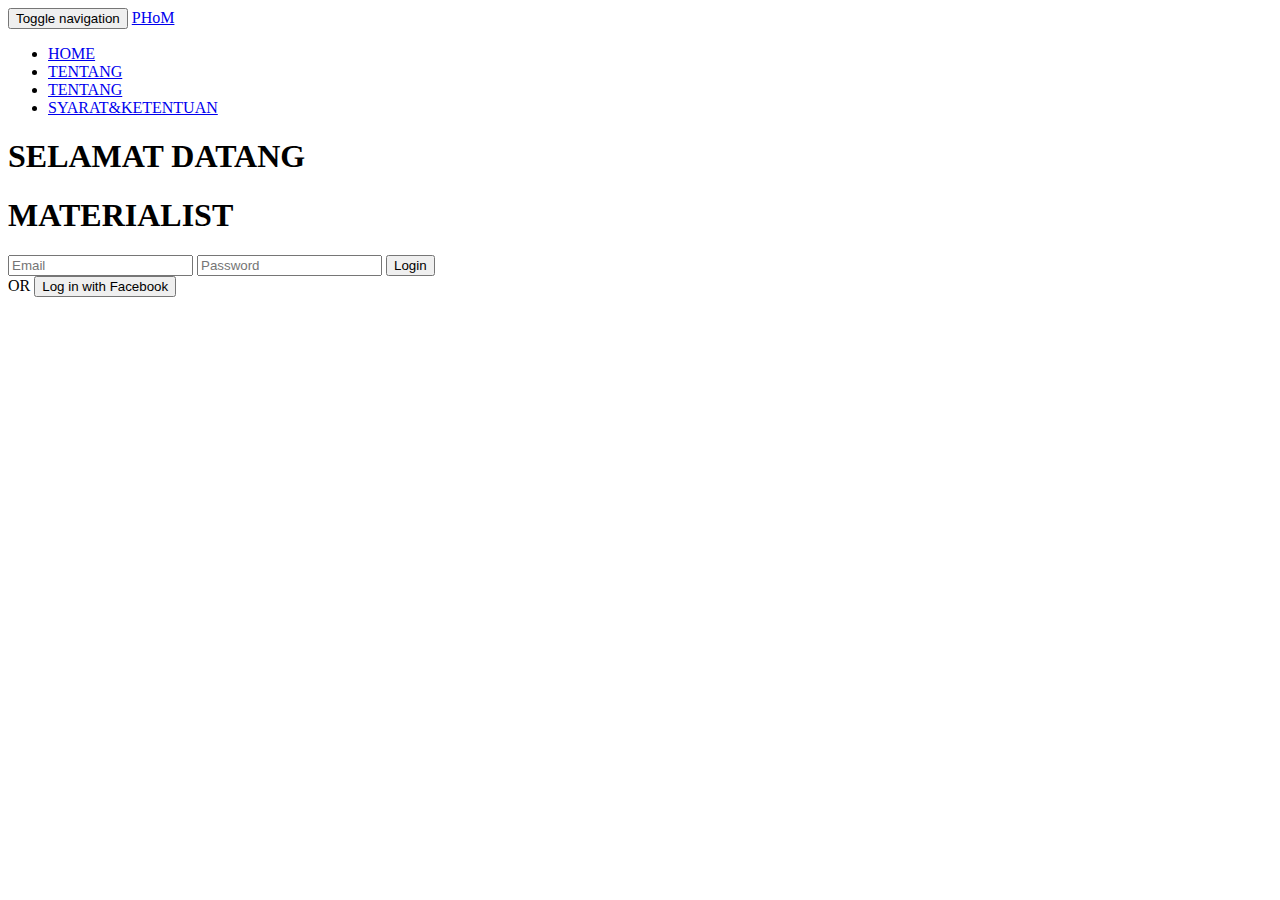
==== index.html @ dee7e01b "penambahan visualisasi gambar dan deskripsi material" ====
<!DOCTYPE html>
<html lang="en">
  <head>
    <meta charset="utf-8">
    <meta http-equiv="X-UA-Compatible" content="IE=edge">
    <meta name="viewport" content="width=device-width, initial-scale=1">
    <meta name="description" content="">
    <meta name="author" content="">

    <title>Public Hall of Material</title>

    <!-- Bootstrap core CSS -->
    <link href="css/bootstrap.min.css" rel="stylesheet">

    <!-- Custom styles for this template -->
    <link href="css/starter-template.css" rel="stylesheet">
    <link href="css/login-form.css" rel="stylesheet">
    <link href="css/image-description.css" rel="stylesheet">

    <!-- Just for debugging purposes. Don't actually copy these 2 lines! -->
    <!--[if lt IE 9]><script src="../../assets/js/ie8-responsive-file-warning.js"></script><![endif]-->
    <script src="js/ie-emulation-modes-warning.js"></script>

    <!-- HTML5 shim and Respond.js for IE8 support of HTML5 elements and media queries -->
    <!--[if lt IE 9]>
      <script src="https://oss.maxcdn.com/html5shiv/3.7.2/html5shiv.min.js"></script>
      <script src="https://oss.maxcdn.com/respond/1.4.2/respond.min.js"></script>
    <![endif]-->
  </head>

  <body>

    <nav class="navbar navbar-inverse navbar-fixed-top" role="navigation">
      <div class="container">
        <div class="navbar-header">
          <button type="button" class="navbar-toggle collapsed" data-toggle="collapse" data-target="#navbar" aria-expanded="false" aria-controls="navbar">
            <span class="sr-only">Toggle navigation</span>
            <span class="icon-bar"></span>
            <span class="icon-bar"></span>
            <span class="icon-bar"></span>
          </button>
          <a class="navbar-brand" href="#">PHoM</a>
        </div>
        <div id="navbar" class="collapse navbar-collapse">
          <ul class="nav navbar-nav">
            <li class="active" onclick="clickHome();"><a href="#">HOME</a></li>
            <li onClick="clickAbout();"><a href="#about">TENTANG</a></li>
            <li onClick="clickContact();"><a href="#contact">TENTANG</a></li>
            <li onClick="clickSNK();"><a href="#acceptance">SYARAT&KETENTUAN</a></li>
          </ul>
        </div><!--/.nav-collapse -->
      </div>
    </nav>

    <div class="container">
      <div class="starter-template" id="editable-starter-template">
        <h1>SELAMAT DATANG</h1>
		<section class="login-form-wrap">
			<h1>MATERIALIST</h1>
			<form class="login-form" action="POST" action="#">
				<label>
					<input type="email" name="email" required placeholder="Email">
				</label>
				<label>
					<input type="password" name="password" required placeholder="Password">
				</label>
				<input type="submit" value="Login">
				<label>
					<br>
					OR
				<input type="submit" value="Log in with Facebook">
			</form>
		</section>
      </div>
		
		</div>
    </div><!-- /.container -->


    <!-- Bootstrap core JavaScript
    ================================================== -->
    <!-- Placed at the end of the document so the pages load faster -->
    <script src="js/jquery.min.js"></script>
    <script src="js/bootstrap.min.js"></script>
	<script src="js/pages/manipulator.js"></script>
    <!-- IE10 viewport hack for Surface/desktop Windows 8 bug -->
    <script src="js/ie10-viewport-bug-workaround.js"></script>
  </body>
</html>
---- css/image-description.css ----
.jm-mainpage {
 padding: 30px 0;
 max-width: 520px;
 margin: 0 auto;
}
.jm-mainpage-box {
 font-size: 13px;
 line-height: 1.5em;
 text-align: center;
}
.jm-mainpage-box > h3 {
    text-transform: uppercase;
 font-family: 'Open Sans Condensed', sans-serif;
}
.jm-item {
 padding: 10px;
 display: inline-block;
 text-align: left;
}
.jm-item-wrapper {
 position: relative;
 padding: 7px;
 background: #E8D7B6;
}
.jm-item-image {
 position: relative;
 overflow: hidden;
}
.jm-item-image img {
 display: block;
}
.jm-item-title {
 position: absolute;
 left: -10px;
 bottom: 17px;
 background: #FF6B0E;
    color: #FFFFFF;
    font-size: 1.4em;
 line-height: 1.5em;
    font-weight: normal;
    padding: 7px 9px 6px;
    text-transform: uppercase;
 font-family: 'Oswald', sans-serif;
}
.jm-item-overlay {
 background: #000;
 opacity: 0;
 position: absolute;
 width: 100%;
 height: 100%;
 top: 0;
 left: 0;
 -webkit-transition: opacity 0.5s ease-in 0s;
 -moz-transition: opacity 0.5s ease-in 0s;
 -o-transition: opacity 0.5s ease-in 0s;
 transition: opacity 0.5s ease-in 0s;
}
.jm-item-wrapper:hover .jm-item-overlay {
 opacity: 0.3;
}
.jm-item-button {
 height: 50px;
 width: 50px;
 text-align: center;
 position: absolute;
 left: 50%;
 margin-left: -25px;
}
.jm-item-button a {
 border-radius: 50%;
 -webkit-border-radius: 50%;
 background: #FF6B0E;
    text-transform: uppercase;
 font-family: 'Oswald', sans-serif;
    color: #FFFFFF;
    font-size: 1.2em;
 line-height: 50px;
 -webkit-transition: all 0.2s ease-in 0s;
 -moz-transition: all 0.2s ease-in 0s;
 -o-transition: all 0.2s ease-in 0s;
 transition: all 0.2s ease-in 0s;
 text-decoration: none !important;
 display: block;
}
.jm-item-button a:hover {
 background: #3b3b3b;
}
/** first **/
.first .jm-item-button {
 -webkit-transition: all 0.5s ease-in 0.5s;
 -moz-transition: all 0.5s ease-in 0.5s;
 -o-transition: all 0.5s ease-in 0.5s;
 transition: all 0.5s ease-in 0.5s;
 top: -50px;
}
.first .jm-item-wrapper:hover .jm-item-button {
 top: 20%;
}
/** second **/
.second {
 overflow: hidden;
}
.second .jm-item-wrapper .jm-item-title {
 -webkit-transition: all 0.2s ease-in 0s;
 -moz-transition: all 0.2s ease-in 0s;
 -o-transition: all 0.2s ease-in 0s;
 transition: all 0.2s ease-in 0s;
}
.second .jm-item-wrapper:hover .jm-item-title {
 left: -100%;
}
.second .jm-item-description {
 position: absolute;
 width: 100%;
 height: 100%;
 padding: 10px;
 box-sizing: border-box;
 -moz-box-sizing: border-box;
 -webkit-box-sizing: border-box;
 background: rgba(0,0,0,0.4);
 color: #fff;
 top: 100%;
 -webkit-transition: all 0.5s ease-in 0s;
 -moz-transition: all 0.5s ease-in 0s;
 -o-transition: all 0.5s ease-in 0s;
 transition: all 0.5s ease-in 0s;
}
.second .jm-item-wrapper:hover .jm-item-description {
 top: 0;
}
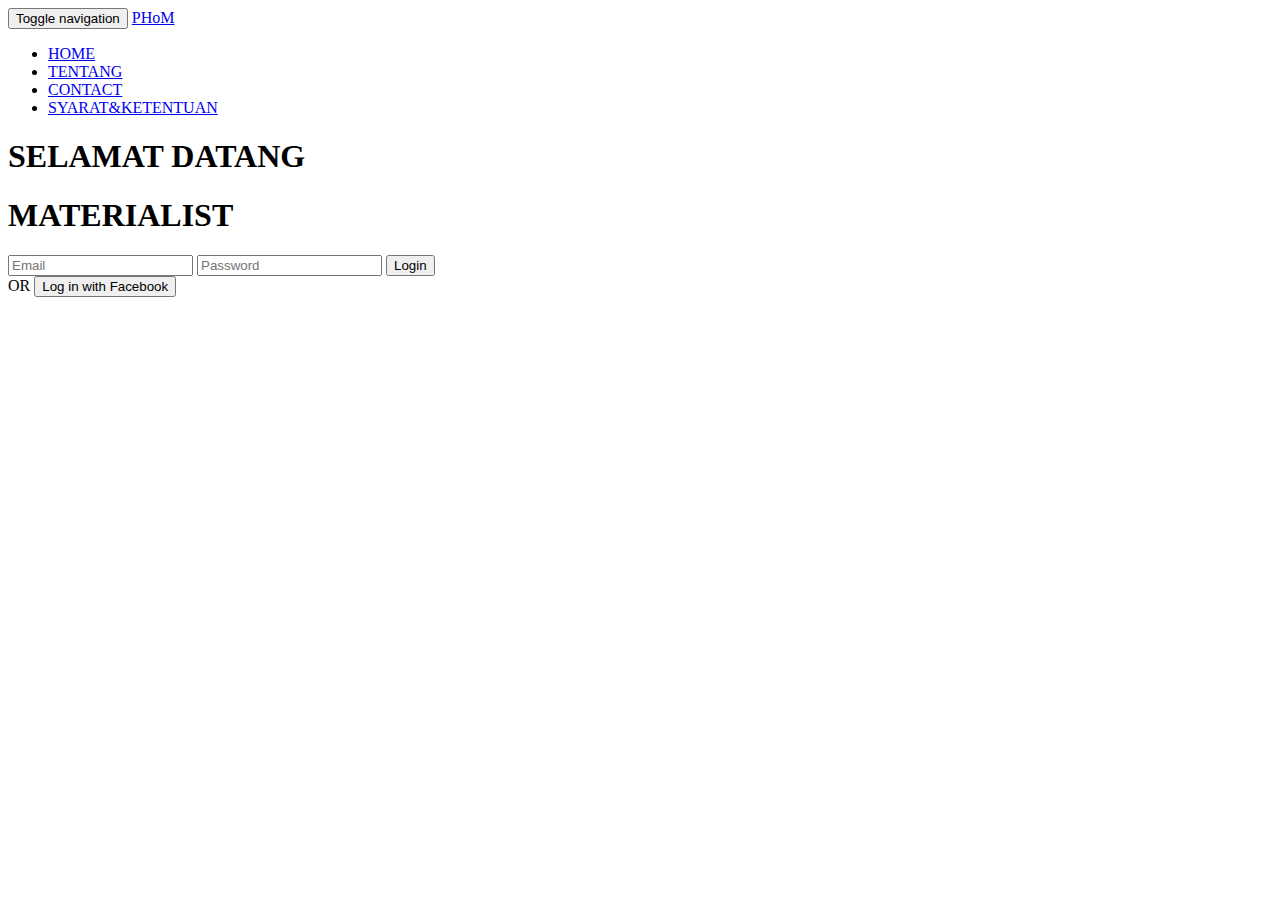
==== commit a78cfb02: "Home - Materimine - Login" ====
--- a/index.html
+++ b/index.html
@@ -27,9 +27,7 @@
       <script src="https://oss.maxcdn.com/respond/1.4.2/respond.min.js"></script>
     <![endif]-->
   </head>
-
   <body>
-
     <nav class="navbar navbar-inverse navbar-fixed-top" role="navigation">
       <div class="container">
         <div class="navbar-header">
@@ -45,7 +43,7 @@
           <ul class="nav navbar-nav">
             <li class="active" onclick="clickHome();"><a href="#">HOME</a></li>
             <li onClick="clickAbout();"><a href="#about">TENTANG</a></li>
-            <li onClick="clickContact();"><a href="#contact">TENTANG</a></li>
+            <li onClick="clickContact();"><a href="#contact">CONTACT</a></li>
             <li onClick="clickSNK();"><a href="#acceptance">SYARAT&KETENTUAN</a></li>
           </ul>
         </div><!--/.nav-collapse -->
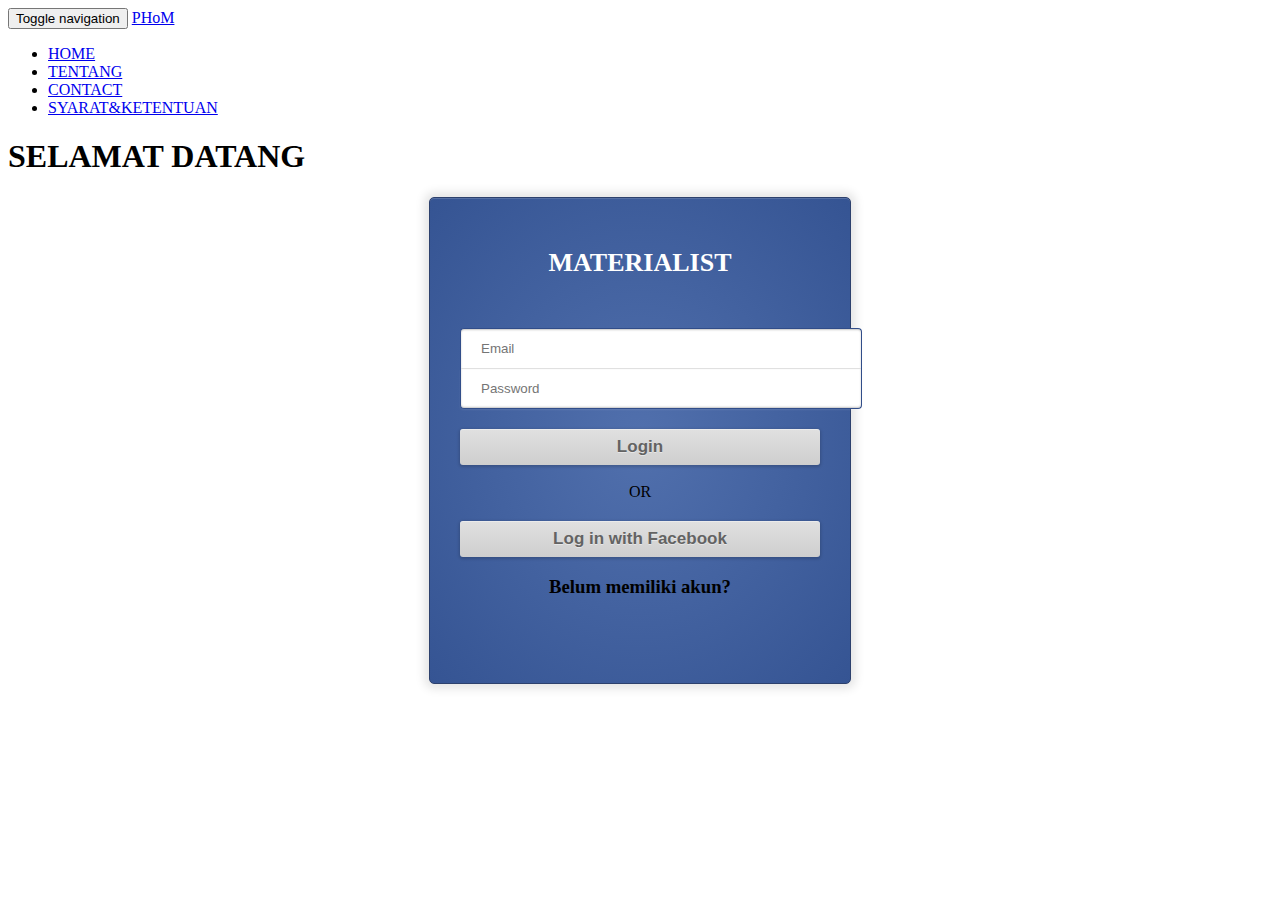
==== commit 973aca08: "penambahan register" ====
--- a/index.html
+++ b/index.html
@@ -55,7 +55,7 @@
         <h1>SELAMAT DATANG</h1>
 		<section class="login-form-wrap">
 			<h1>MATERIALIST</h1>
-			<form class="login-form" action="POST" action="#">
+			<form class="login-form" method="POST" action="profil.html">
 				<label>
 					<input type="email" name="email" required placeholder="Email">
 				</label>
@@ -68,6 +68,7 @@
 					OR
 				<input type="submit" value="Log in with Facebook">
 			</form>
+			<h3 onClick="clickRegister();">Belum memiliki akun?</h3>
 		</section>
       </div>
 		
--- a/css/login-form.css
+++ b/css/login-form.css
@@ -0,0 +1,99 @@
+/* http://www.programering.com/a/MDM0MDNwATQ.html */
+
+.login-form-wrap {
+  background: #5170ad;
+  background: -moz-radial-gradient(center, ellipse cover, #5170ad 0%, #355493 100%);
+  background: -webkit-gradient(radial, center center, 0px, center center, 100%, color-stop(0%, #5170ad), color-stop(100%, #355493));
+  background: -webkit-radial-gradient(center, ellipse cover, #5170ad 0%, #355493 100%);
+  background: -o-radial-gradient(center, ellipse cover, #5170ad 0%, #355493 100%);
+  background: -ms-radial-gradient(center, ellipse cover, #5170ad 0%, #355493 100%);
+  background: radial-gradient(ellipse at center, #5170ad 0%, #355493 100%);
+  filter: progid:DXImageTransform.Microsoft.gradient(startColorstr='#5170ad', endColorstr='#355493',GradientType=1 );
+  border: 1px solid #2d416d;
+  box-shadow: 0 1px #5670a4 inset, 0 0 10px 5px rgba(0, 0, 0, 0.1);
+  border-radius: 5px;
+  position: relative;
+  width: 360px;
+  height: 435px;
+  margin: 10px auto 20px auto;
+  padding: 50px 30px 0 30px;
+  text-align: center;
+}
+.login-form-wrap:before {
+  background: url( );
+  display: block;
+  content: '';
+  width: 58px;
+  height: 19px;
+  top: 10px;
+  left: 10px;
+  position: absolute;
+}
+.login-form-wrap > h1 {
+  margin: 0 0 50px 0;
+  padding: 0;
+  font-size: 26px;
+  color: #fff;
+}
+.login-form-wrap > h5 {
+  margin-top: 40px;
+}
+.login-form-wrap > h5 > a {
+  font-size: 14px;
+  color: #fff;
+  text-decoration: none;
+  font-weight: 400;
+}
+
+.login-form input[type="email"], .login-form input[type="password"] {
+  width: 100%;
+  border: 1px solid #314d89;
+  outline: none;
+  padding: 12px 20px;
+  color: #afafaf;
+  font-weight: 400;
+  font-family: 'Lato', sans-serif;
+  cursor: pointer;
+}
+.login-form input[type="email"] {
+  border-bottom: none;
+  border-radius: 4px 4px 0 0;
+  padding-bottom: 13px;
+  box-shadow: 0 -1px 0 #e0e0e0 inset, 0 1px 2px rgba(0, 0, 0, 0.23) inset;
+}
+.login-form input[type="password"] {
+  border-top: none;
+  border-radius: 0 0 4px 4px;
+  box-shadow: 0 -1px 2px rgba(0, 0, 0, 0.23) inset, 0 1px 2px rgba(255, 255, 255, 0.1);
+}
+.login-form input[type="submit"] {
+  font-family: 'Lato', sans-serif;
+  font-weight: 400;
+  background: #e0e0e0;
+  background: -moz-linear-gradient(top, #e0e0e0 0%, #cecece 100%);
+  background: -webkit-gradient(linear, left top, left bottom, color-stop(0%, #e0e0e0), color-stop(100%, #cecece));
+  background: -webkit-linear-gradient(top, #e0e0e0 0%, #cecece 100%);
+  background: -o-linear-gradient(top, #e0e0e0 0%, #cecece 100%);
+  background: -ms-linear-gradient(top, #e0e0e0 0%, #cecece 100%);
+  background: linear-gradient(to bottom, #e0e0e0 0%, #cecece 100%);
+  filter: progid:DXImageTransform.Microsoft.gradient(startColorstr='#e0e0e0', endColorstr='#cecece',GradientType=0 );
+  display: block;
+  margin: 20px auto 0 auto;
+  width: 100%;
+  border: none;
+  border-radius: 3px;
+  padding: 8px;
+  font-size: 17px;
+  color: #636363;
+  text-shadow: 0 1px 0 rgba(255, 255, 255, 0.45);
+  font-weight: 700;
+  box-shadow: 0 1px 3px 1px rgba(0, 0, 0, 0.17), 0 1px 0 rgba(255, 255, 255, 0.36) inset;
+}
+.login-form input[type="submit"]:hover {
+  background: #DDD;
+}
+.login-form input[type="submit"]:active {
+  padding-top: 9px;
+  padding-bottom: 7px;
+  background: #C9C9C9;
+}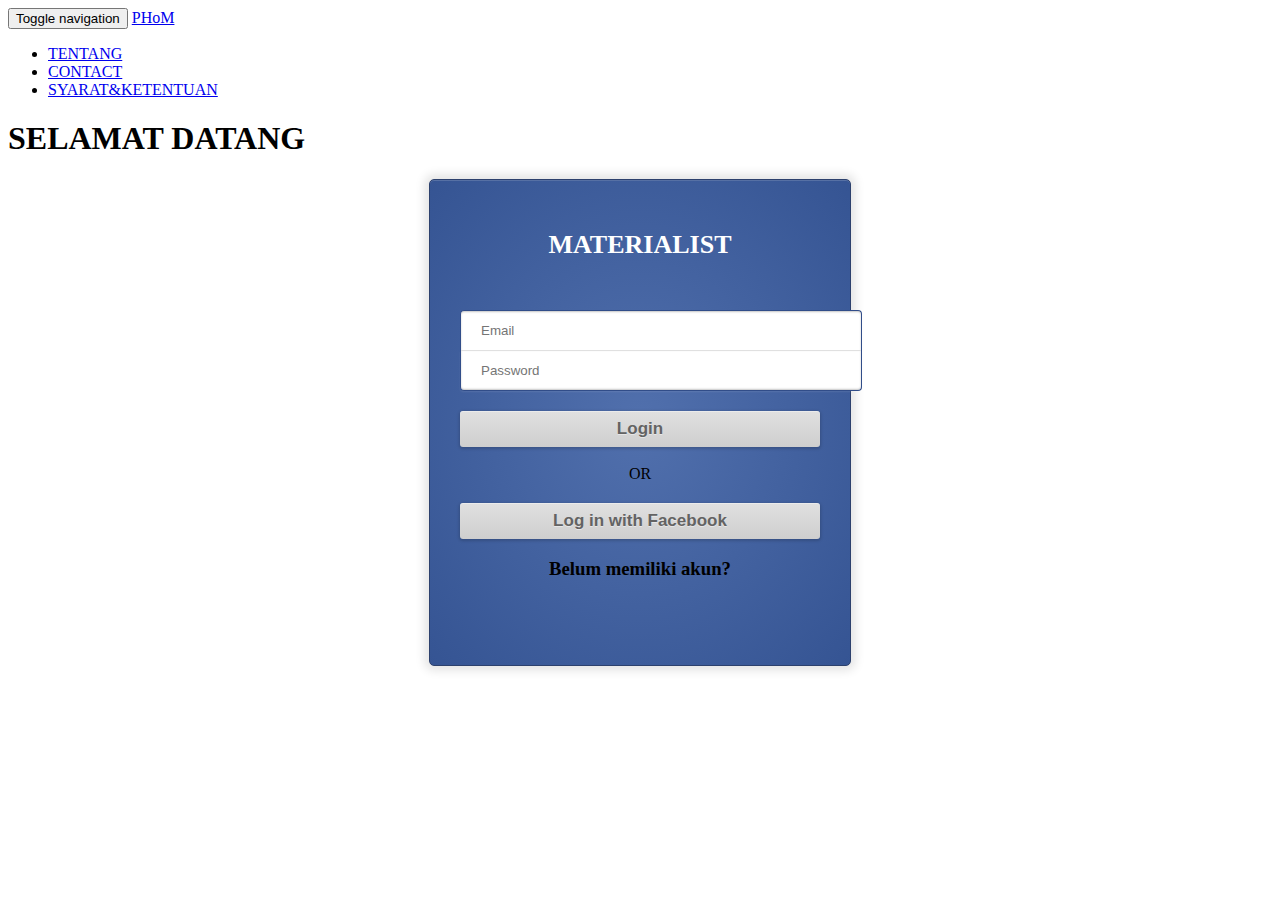
==== commit 48ac2eab: "Penambahan link register" ====
--- a/index.html
+++ b/index.html
@@ -37,11 +37,10 @@
             <span class="icon-bar"></span>
             <span class="icon-bar"></span>
           </button>
-          <a class="navbar-brand" href="#">PHoM</a>
+          <a class="navbar-brand" href="index.html">PHoM</a>
         </div>
         <div id="navbar" class="collapse navbar-collapse">
           <ul class="nav navbar-nav">
-            <li class="active" onclick="clickHome();"><a href="#">HOME</a></li>
             <li onClick="clickAbout();"><a href="#about">TENTANG</a></li>
             <li onClick="clickContact();"><a href="#contact">CONTACT</a></li>
             <li onClick="clickSNK();"><a href="#acceptance">SYARAT&KETENTUAN</a></li>
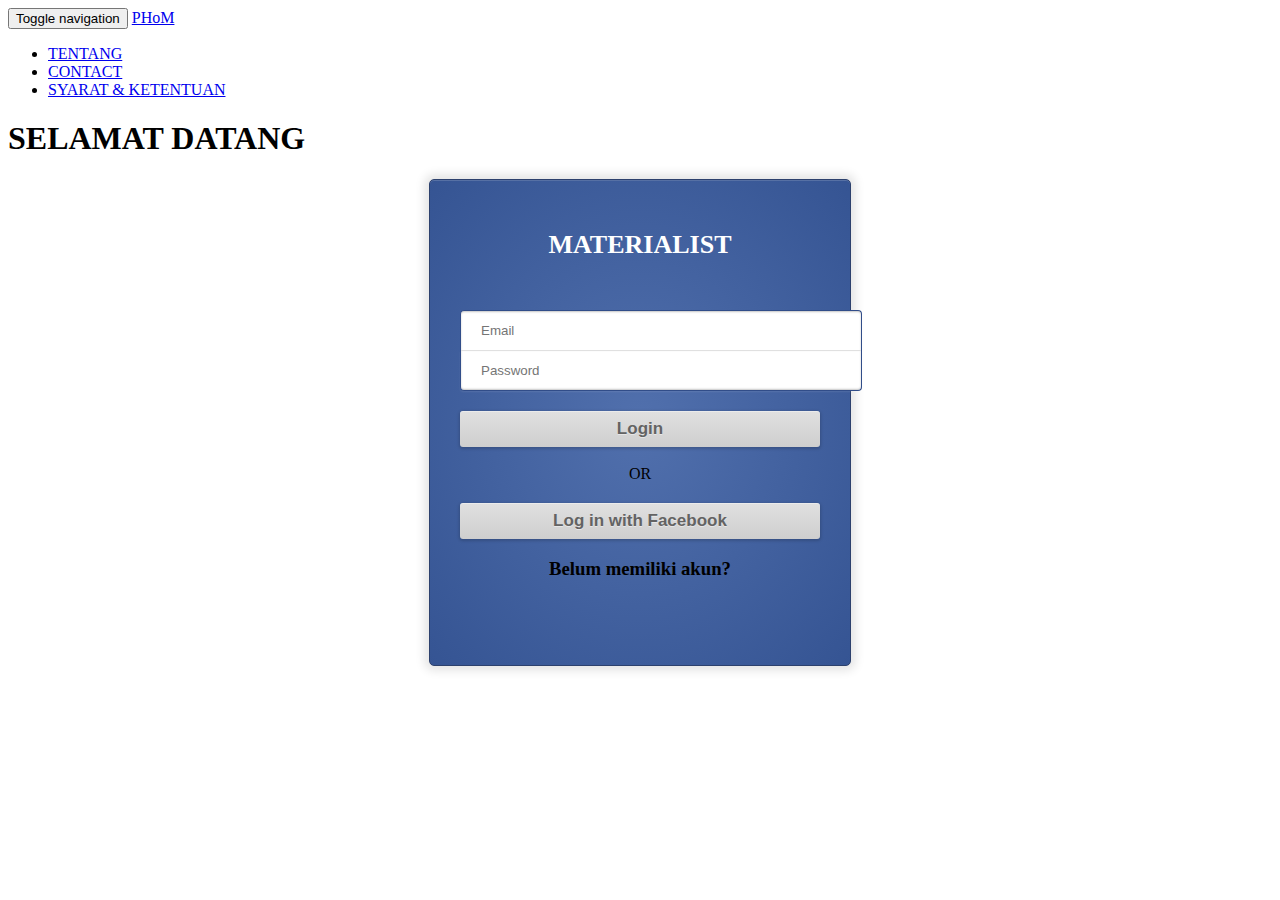
==== commit a54a05f4: "Penambahan register" ====
--- a/index.html
+++ b/index.html
@@ -43,7 +43,7 @@
           <ul class="nav navbar-nav">
             <li onClick="clickAbout();"><a href="#about">TENTANG</a></li>
             <li onClick="clickContact();"><a href="#contact">CONTACT</a></li>
-            <li onClick="clickSNK();"><a href="#acceptance">SYARAT&KETENTUAN</a></li>
+            <li onClick="clickSNK();"><a href="#acceptance">SYARAT & KETENTUAN</a></li>
           </ul>
         </div><!--/.nav-collapse -->
       </div>
